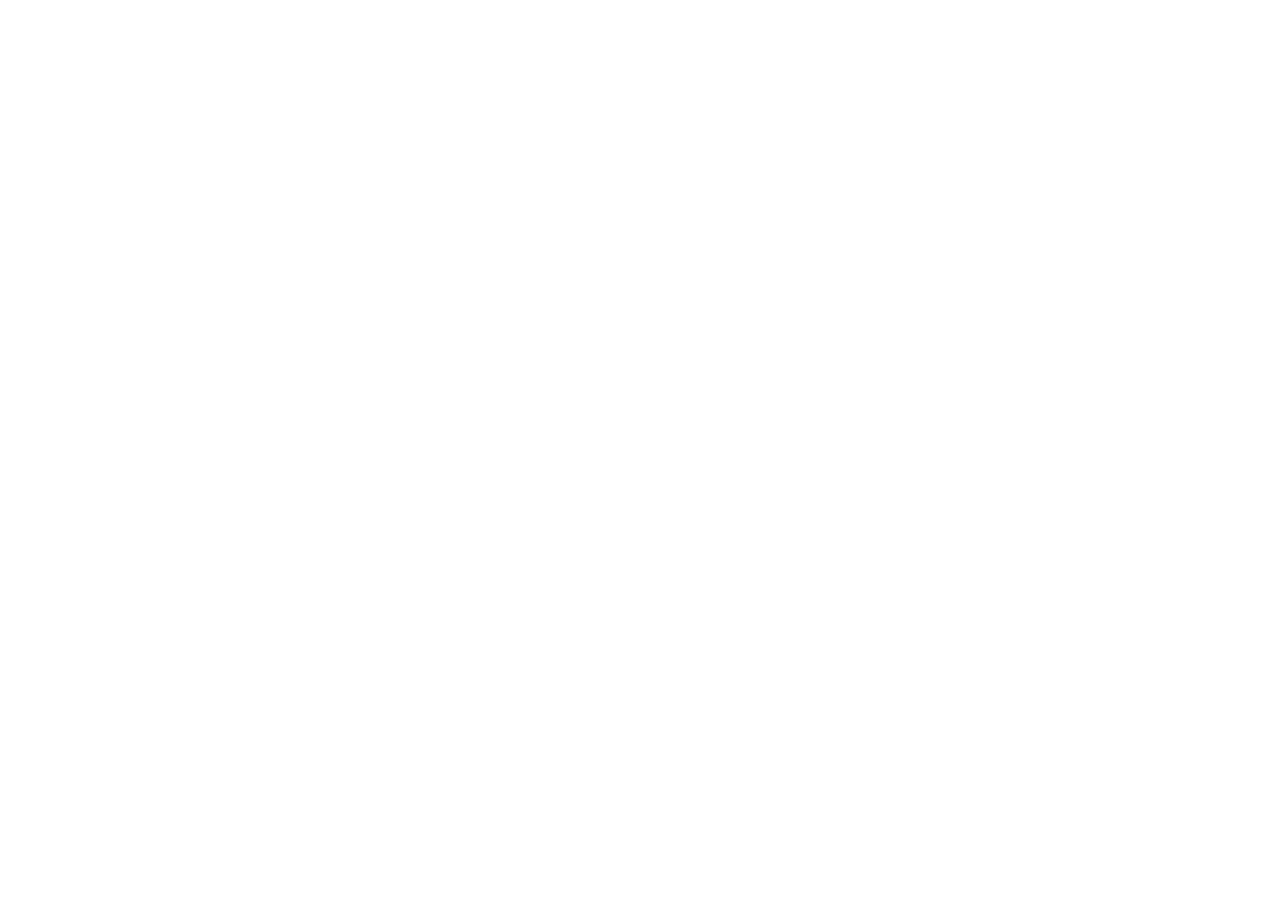
==== index.html @ 5df54b3e "first commit" ====
<!DOCTYPE html>
<html lang="en">
<head>
    <meta charset="UTF-8">
    <meta http-equiv="X-UA-Compatible" content="IE=edge">
    <meta name="viewport" content="width=device-width, initial-scale=1.0">
    <title>Document</title>
    <link rel="stylesheet" href="./css/stely.css">
</head>
<body>
    <script src="./js/script.js"></script>
</body>
</html>
---- css/stely.css ----
/*# sourceMappingURL=stely.css.map */
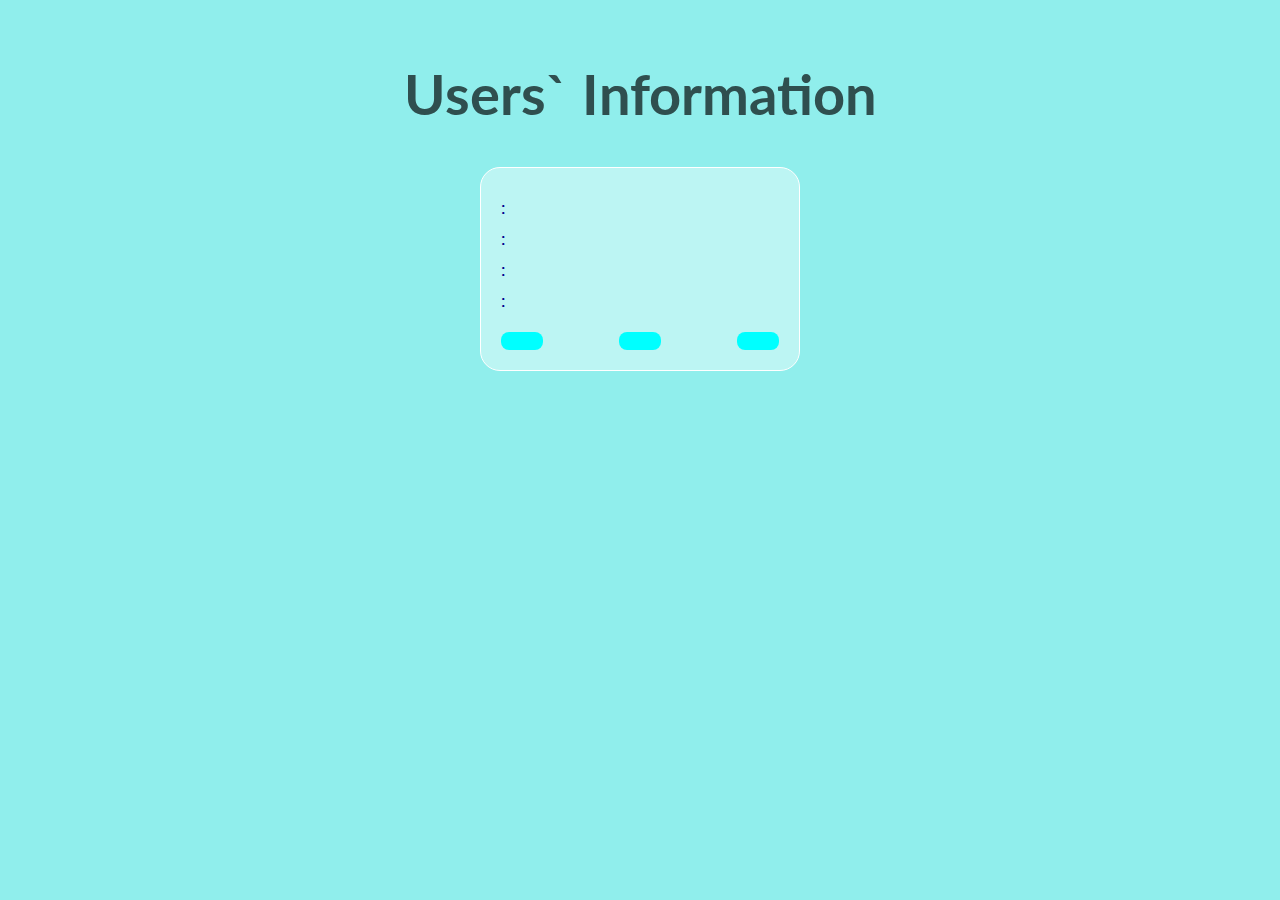
==== commit 61c75436: "users" ====
--- a/index.html
+++ b/index.html
@@ -4,10 +4,28 @@
     <meta charset="UTF-8">
     <meta http-equiv="X-UA-Compatible" content="IE=edge">
     <meta name="viewport" content="width=device-width, initial-scale=1.0">
-    <title>Document</title>
+    <title>Users</title>
     <link rel="stylesheet" href="./css/stely.css">
 </head>
-<body>
+<body class="home">
+    <div class="container">
+        <h1>Users` Information</h1>
+        <div class="cards">
+            <div class="card">
+                <h2></h2>
+                <span></span>
+                <p>: <span></span></p>
+                <p>: <span></span></p>
+                <p>: <span></span></p>
+                <p>: <span></span></p>
+                <div class="card_btn">
+                    <button></button>
+                    <button></button>
+                    <button></button>
+                </div>
+            </div>
+        </div>
+    </div>
     <script src="./js/script.js"></script>
 </body>
 </html>--- a/css/stely.css
+++ b/css/stely.css
@@ -1 +1,185 @@
-/*# sourceMappingURL=stely.css.map */+@import url("https://fonts.googleapis.com/css2?family=Lato&display=swap");
+* {
+  margin: 0;
+  padding: 0;
+  box-sizing: border-box;
+  font-family: "Lato", sans-serif;
+}
+
+body {
+  overflow-x: hidden;
+  background-color: rgb(144, 238, 236);
+  padding: 60px 0;
+}
+
+.container {
+  max-width: 1420px;
+  padding: 0 20px;
+  margin: 0 auto;
+  width: 100%;
+}
+
+button {
+  cursor: pointer;
+  transition: all 0.2s ease-in-out;
+}
+
+a {
+  text-decoration: none;
+}
+
+h1 {
+  font-size: 56px;
+  text-align: center;
+  color: darkslategrey;
+}
+
+.cards {
+  display: flex;
+  align-items: flex-start;
+  justify-content: center;
+  margin-top: 40px;
+  flex-wrap: wrap;
+  gap: 30px;
+}
+.cards .card {
+  width: 320px;
+  background-color: rgba(255, 255, 255, 0.4);
+  border: 1px solid #fff;
+  border-radius: 20px;
+  padding: 20px;
+}
+.cards .card h2 {
+  font-size: 24px;
+  line-height: 44px;
+  color: darkblue;
+  padding: 0 0 4px 0;
+}
+.cards .card span {
+  font-size: 16px;
+  line-height: 24px;
+  color: grey;
+  padding: 2px 0;
+}
+.cards .card p {
+  font-size: 18px;
+  line-height: 27px;
+  color: darkblue;
+  display: flex;
+  align-items: center;
+  padding: 2px 0;
+  gap: 8px;
+}
+.cards .card p span {
+  font-size: 18px;
+  line-height: 27px;
+  color: rgb(90, 90, 254);
+}
+.cards .card_btn {
+  display: flex;
+  align-items: center;
+  justify-content: space-between;
+  padding-top: 16px;
+}
+.cards .card_btn button {
+  padding: 8px 20px;
+  border-radius: 8px;
+  border: 1px solid transparent;
+  background-color: aqua;
+}
+.cards .card_btn button a {
+  font-size: 16px;
+  color: #303030;
+  line-height: 24px;
+}
+.cards .card_btn button:hover {
+  background-color: rgba(0, 0, 0, 0.1);
+}
+
+.cards_todos {
+  display: flex;
+  align-items: center;
+  flex-direction: column;
+  padding: 40px 0;
+  width: 100%;
+  gap: 32px;
+}
+
+.card_todo {
+  width: 100%;
+  display: flex;
+  align-items: center;
+  justify-content: space-between;
+  background-color: rgba(255, 255, 255, 0.3450980392);
+  border: 1px solid #fff;
+  border-radius: 8px;
+  padding: 15px;
+}
+.card_todo .left {
+  width: 80%;
+  display: flex;
+  align-items: center;
+  justify-content: space-between;
+}
+
+.cards_posts {
+  padding: 40px 0;
+  display: flex;
+  align-items: flex-start;
+  justify-content: center;
+  flex-wrap: wrap;
+  gap: 40px 20px;
+}
+.cards_posts .card_posts {
+  width: 320px;
+  background-color: rgba(255, 255, 255, 0.4549019608);
+  border: 1px solid #fff;
+  border-radius: 20px;
+  padding: 20px;
+}
+.cards_posts .card_posts h3 {
+  font-size: 24px;
+  line-height: 32px;
+  padding: 0 0 14px 0;
+}
+.cards_posts .card_posts p {
+  font-size: 16px;
+  line-height: 24px;
+}
+
+.cards_photos {
+  display: flex;
+  padding: 40px 0;
+  align-items: flex-start;
+  justify-content: center;
+  flex-wrap: wrap;
+  gap: 20px;
+}
+.cards_photos .card_photos {
+  border: 1px solid #fff;
+  background: rgba(255, 255, 255, 0.2941176471);
+  align-items: flex-start;
+  flex-direction: column;
+  border-radius: 20px;
+  display: flex;
+  padding: 20px;
+  width: 320px;
+  gap: 14px;
+}
+.cards_photos .card_photos h3 {
+  font-size: 24px;
+  line-height: 32px;
+}
+.cards_photos .card_photos button {
+  padding: 8px 20px;
+  border-radius: 8px;
+  border: none;
+  color: #000;
+  font-weight: 500;
+  font-size: 16px;
+  line-height: 24px;
+  background-color: aqua;
+}
+.cards_photos .card_photos button:hover {
+  background-color: rgba(0, 0, 0, 0.1);
+}/*# sourceMappingURL=stely.css.map */